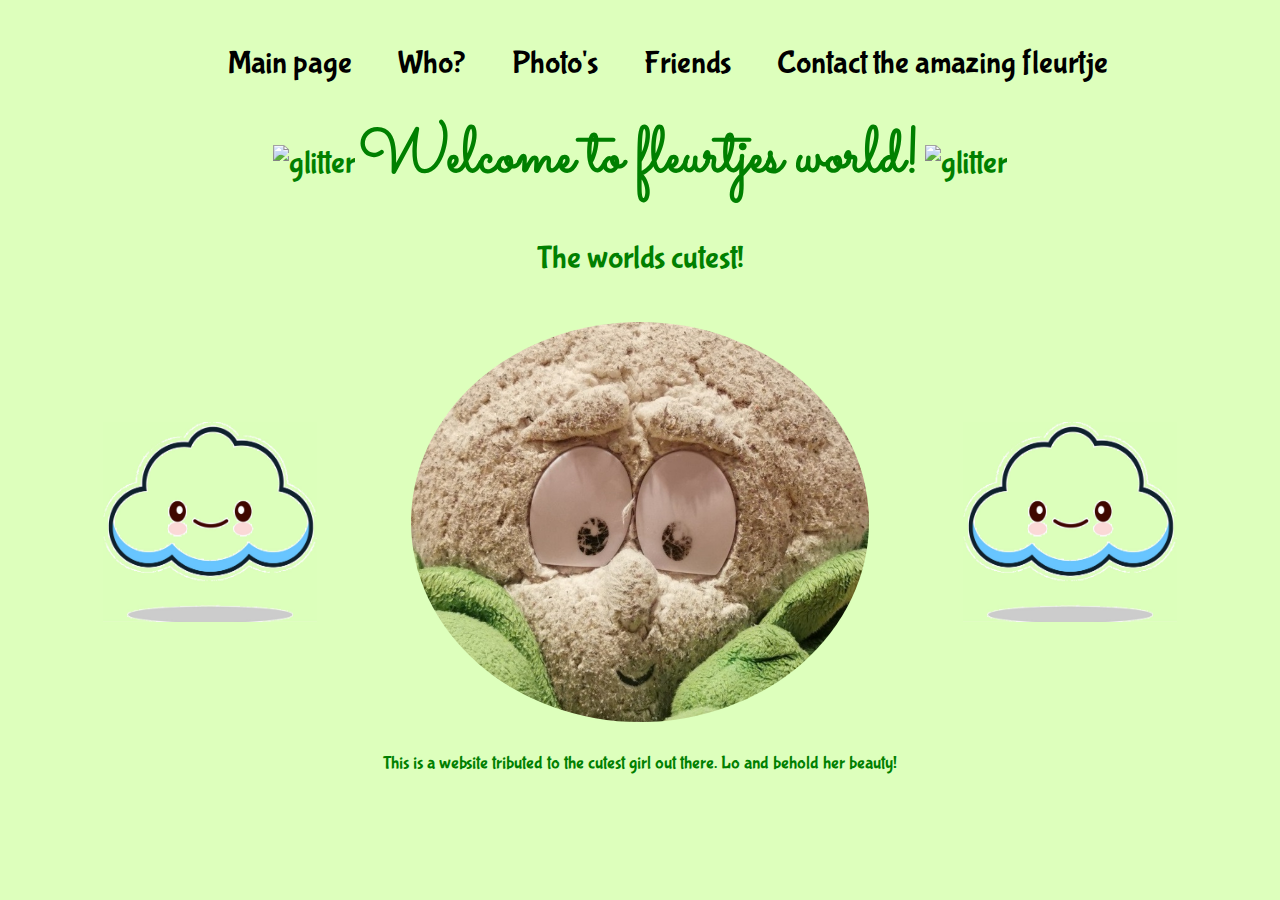
==== index.html @ b6e19d01 "initial commit to test" ====
<!DOCTYPE html>
<html>

<head>
  <meta charset="utf-8">
  <title>Fleurtjes world</title>
  <link rel="icon" href="favicon.ico">
  <link rel="stylesheet" href="css/styles.css">
  <link rel="preconnect" href="https://fonts.gstatic.com">
  <link href="https://fonts.googleapis.com/css2?family=Bubblegum+Sans&family=Montserrat:wght@100&family=Sacramento&display=swap" rel="stylesheet">
</head>

<body>
<div class="menu">
  <ul>
    <li><a href="index.html">Main page</a></li>
    <li><a href="who.html">Who?</a></li>
    <li><a href="photos.html">Photo's</a></li>
    <li><a href="friends.html">Friends</a></li>
    <li><a href="contact.html">Contact the amazing fleurtje</a></li>
  </ul>
</div>

  <div class="top-container">
      <table align="center">
        <tr>
          <td> <img class="glitter" src="https://media0.giphy.com/media/TGXoYOYmVQ9v6M3g1q/200w.webp" alt="glitter"> </td>
          <td>
            <h1>Welcome to fleurtjes world!</h1>
          </td>
          <td> <img class="glitter" src="https://media0.giphy.com/media/TGXoYOYmVQ9v6M3g1q/200w.webp" alt="glitter"> </td>
        </tr>
      </table>
      <p>The worlds cutest!</p>
      <table align="center" width=90%>

        <tr>
          <td align="center"><img class="Cloud" src="cloud.jpg" alt="smiling cloud"></td>
          <td align="center"><img class="FWProfilePic" src="Fleurtje_ProfilePic.jpg" alt="Picture of the cutest fleurtje"></td>
          <td align="center"><img class="Cloud" src="cloud.jpg" alt="smiling cloud"></td>
        </tr>

      </table>
      <p class="ShortSummary">
        This is a website tributed to the cutest girl out there. Lo and behold her beauty!
      </p>
  </div>



  <div class="bottom-container">

  </div>

</body>

</html>
---- css/styles.css ----
body{
background-color: #ddffbc;
border-radius: 100%;
font-size: 32px;
font-family: 'Bubblegum Sans', cursive, serif;
text-align: center;
}

h1{
  color: green;
  width: auto;
  margin: 0 auto;
  font-family: 'Sacramento', cursive, serif;
}

h2{
  font-family: 'Montserrat', sans-serif;
}

h3{
  font-family: 'Montserrat', sans-serif;
}

.FWProfilePic{
  border-radius: 100%;
  height: 400px;
}

.top-container{
  color: green;
position: relative;
top: 100px;
}

.top-container img{
margin-top: 10px;
}

.middle-container{
  color: green;
position: relative;
top: 100px;
}

.ShortSummary{
  font-size: 18px;
font-family: 'Bubblegum Sans', cursive, serif;
}

.Cloud{
  height: 200px;
  background-color: #ddffbc;
}

.glitter{
  height: 100px;
}

.regularParagraph{
  font-size: 20px;
font-family: 'Bubblegum Sans', cursive, serif;
width: 60%;
  margin-left: auto;
  margin-right: auto;
}

.menu lu{
list-style: none;
  text-decoration: none;
}

.menu li{
  display: inline;
  padding-right: 20px;;
  padding-left: 20px;
}

.menu ul > li > a{
    text-decoration: none;
    color: inherit;
}

.menu{
  width: 100%;
  position: absolute;
margin-top: 5px;

}
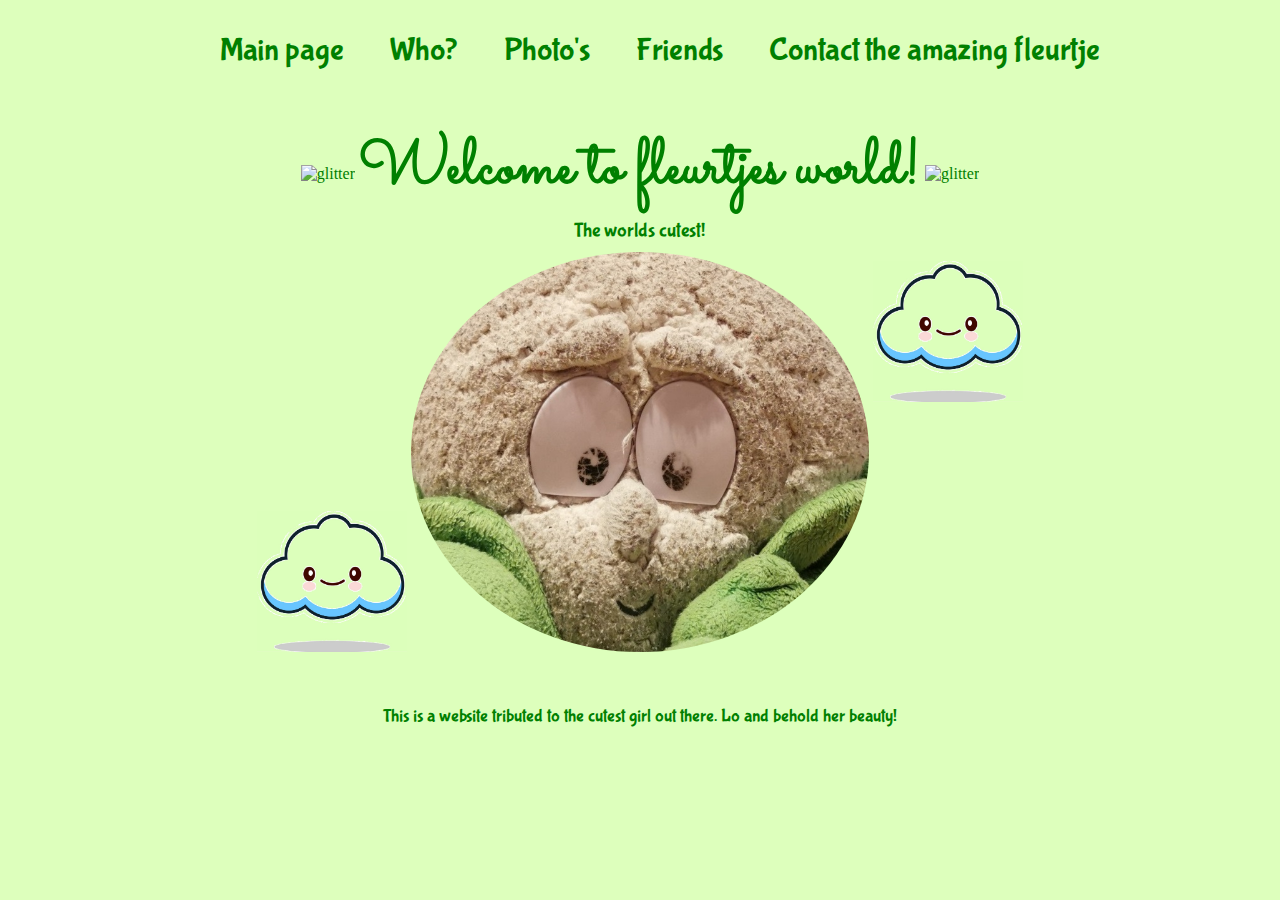
==== commit ee5000bd: "Add files via upload" ====
--- a/index.html
+++ b/index.html
@@ -32,24 +32,19 @@
         </tr>
       </table>
       <p>The worlds cutest!</p>
-      <table align="center" width=90%>
 
-        <tr>
-          <td align="center"><img class="Cloud" src="cloud.jpg" alt="smiling cloud"></td>
-          <td align="center"><img class="FWProfilePic" src="Fleurtje_ProfilePic.jpg" alt="Picture of the cutest fleurtje"></td>
-          <td align="center"><img class="Cloud" src="cloud.jpg" alt="smiling cloud"></td>
-        </tr>
+          <img class="cloudone" src="cloud.jpg" alt="smiling cloud">
+          <img class="FWProfilePic" src="Fleurtje_ProfilePic.jpg" alt="Picture of the cutest fleurtje">
+      <img class="cloudtwo" src="cloud.jpg" alt="smiling cloud">
 
-      </table>
-      <p class="ShortSummary">
-        This is a website tributed to the cutest girl out there. Lo and behold her beauty!
-      </p>
   </div>
 
 
 
   <div class="bottom-container">
-
+    <p style="font-size:18px;">
+      This is a website tributed to the cutest girl out there. Lo and behold her beauty!
+    </p>
   </div>
 
 </body>
--- a/css/styles.css
+++ b/css/styles.css
@@ -1,88 +1,76 @@
-body{
-background-color: #ddffbc;
-border-radius: 100%;
-font-size: 32px;
-font-family: 'Bubblegum Sans', cursive, serif;
-text-align: center;
+body {
+  background-color: #ddffbc;
+  color: green;
+  text-align: center;
 }
 
-h1{
-  color: green;
-  width: auto;
+h1 {
+  font-size: 4em;
   margin: 0 auto;
   font-family: 'Sacramento', cursive, serif;
 }
 
-h2{
-  font-family: 'Montserrat', sans-serif;
+p {
+  font-size: 20px;
+  font-family: 'Bubblegum Sans', cursive, serif;
+  width: 60%;
+  margin: 0 auto;
 }
 
-h3{
-  font-family: 'Montserrat', sans-serif;
-}
-
-.FWProfilePic{
+.FWProfilePic {
   border-radius: 100%;
   height: 400px;
 }
 
-.top-container{
-  color: green;
-position: relative;
-top: 100px;
+.top-container {
+margin-top: 50px;
 }
 
-.top-container img{
-margin-top: 10px;
+.top-container img {
+  margin-top: 10px;
 }
 
-.middle-container{
-  color: green;
-position: relative;
-top: 100px;
+.bottom-container {
+margin-top: 50px;
 }
 
-.ShortSummary{
-  font-size: 18px;
-font-family: 'Bubblegum Sans', cursive, serif;
+.cloudone {
+  width: 150px;
 }
 
-.Cloud{
-  height: 200px;
-  background-color: #ddffbc;
+.cloudtwo {
+  width: 150px;
+  position: relative;
+  margin-bottom: 250px;
 }
 
-.glitter{
+.glitter {
   height: 100px;
 }
 
-.regularParagraph{
-  font-size: 20px;
-font-family: 'Bubblegum Sans', cursive, serif;
-width: 60%;
-  margin-left: auto;
-  margin-right: auto;
+.menu {
+  font-size: 32px;
+  font-family: 'Bubblegum Sans', cursive, serif;
 }
 
-.menu lu{
-list-style: none;
+.menu lu {
+  list-style: none;
   text-decoration: none;
+  display:block;
 }
 
-.menu li{
+.menu li {
   display: inline;
-  padding-right: 20px;;
+  padding-right: 20px;
   padding-left: 20px;
 }
 
-.menu ul > li > a{
-    text-decoration: none;
-    color: inherit;
+.menu ul>li>a {
+  text-decoration: none;
+  color: inherit;
 }
 
-.menu{
-  width: 100%;
-  position: absolute;
-margin-top: 5px;
-
+.photoPage{
+  width: 60%;
+  padding-bottom: 50px;
 }
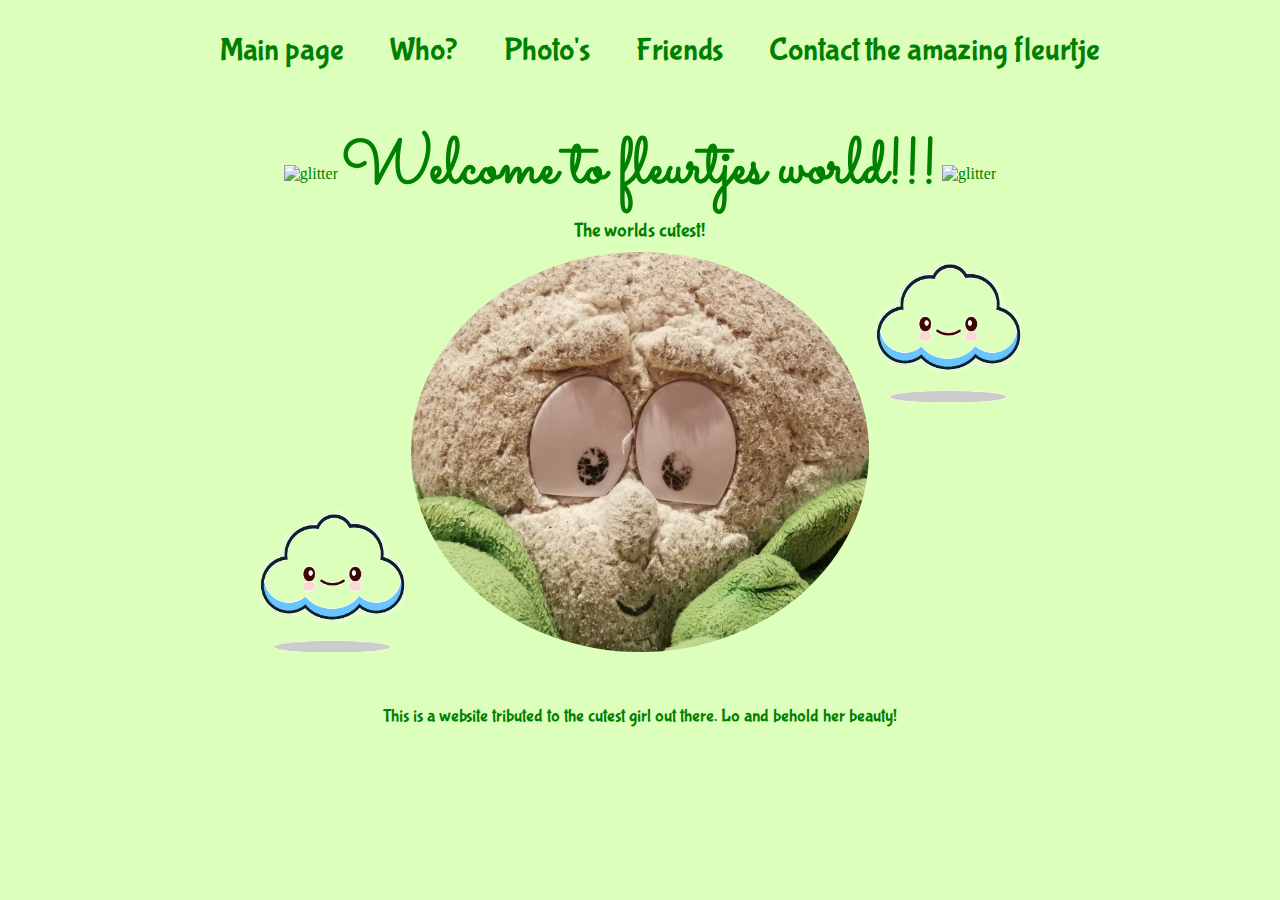
==== commit 8d7b2521: "Update index.html" ====
--- a/index.html
+++ b/index.html
@@ -26,7 +26,7 @@
         <tr>
           <td> <img class="glitter" src="https://media0.giphy.com/media/TGXoYOYmVQ9v6M3g1q/200w.webp" alt="glitter"> </td>
           <td>
-            <h1>Welcome to fleurtjes world!</h1>
+            <h1>Welcome to fleurtjes world!!!</h1>
           </td>
           <td> <img class="glitter" src="https://media0.giphy.com/media/TGXoYOYmVQ9v6M3g1q/200w.webp" alt="glitter"> </td>
         </tr>
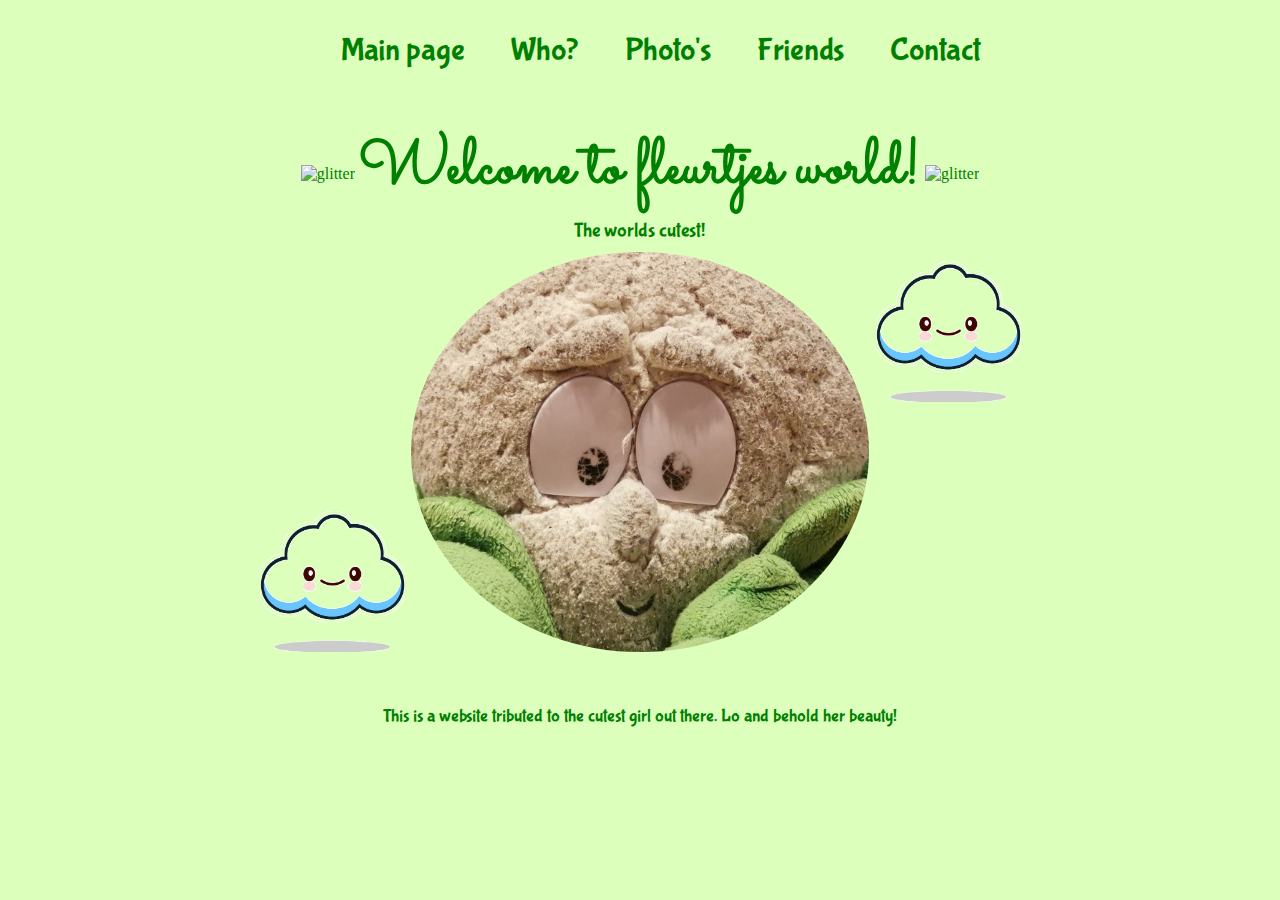
==== commit 6ecea7ee: "Changed contact menu name" ====
--- a/index.html
+++ b/index.html
@@ -17,7 +17,7 @@
     <li><a href="who.html">Who?</a></li>
     <li><a href="photos.html">Photo's</a></li>
     <li><a href="friends.html">Friends</a></li>
-    <li><a href="contact.html">Contact the amazing fleurtje</a></li>
+    <li><a href="contact.html">Contact</a></li>
   </ul>
 </div>
 
@@ -26,15 +26,15 @@
         <tr>
           <td> <img class="glitter" src="https://media0.giphy.com/media/TGXoYOYmVQ9v6M3g1q/200w.webp" alt="glitter"> </td>
           <td>
-            <h1>Welcome to fleurtjes world!!!</h1>
+            <h1>Welcome to fleurtjes world!</h1>
           </td>
           <td> <img class="glitter" src="https://media0.giphy.com/media/TGXoYOYmVQ9v6M3g1q/200w.webp" alt="glitter"> </td>
         </tr>
       </table>
       <p>The worlds cutest!</p>
 
-          <img class="cloudone" src="cloud.jpg" alt="smiling cloud">
-          <img class="FWProfilePic" src="Fleurtje_ProfilePic.jpg" alt="Picture of the cutest fleurtje">
+      <img class="cloudone" src="cloud.jpg" alt="smiling cloud">
+      <img class="FWProfilePic" src="Fleurtje_ProfilePic.jpg" alt="Picture of the cutest fleurtje">
       <img class="cloudtwo" src="cloud.jpg" alt="smiling cloud">
 
   </div>
